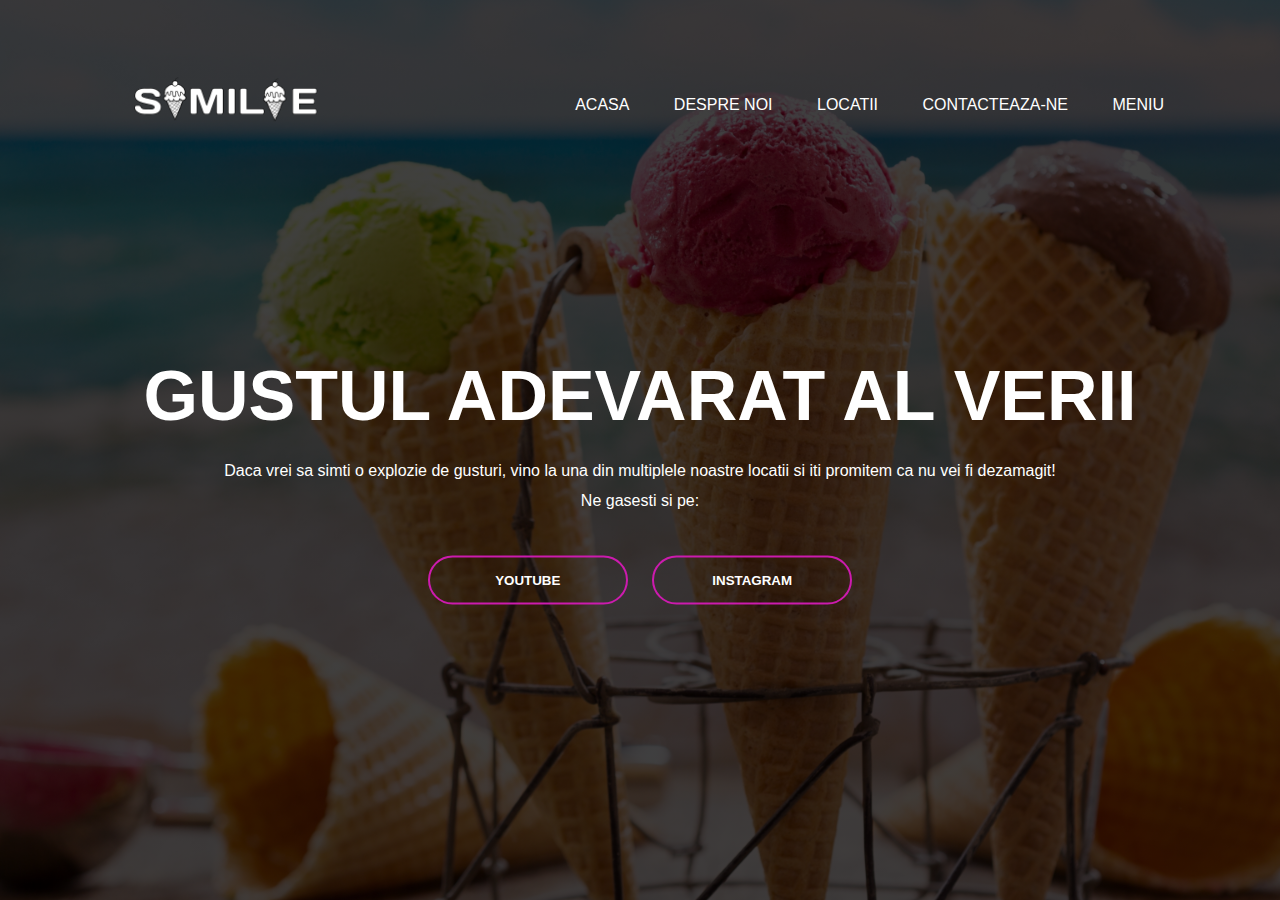
==== index.html @ 7b9e56b8 "Add files via upload" ====
<html>
   <head>
      <title>Similie</title>
       <link rel="stylesheet" href="style.css">
    </head>
<body>
    
<style>

    
</style>
    
    
</body>
    <div class="banner"> 
        <div class="navbar">
          <img src="logo.png" class="logo">
            <ul>
            <li><a href="index.html">Acasa</a> </li>
            <li><a href="desprenoi.html">Despre Noi</a> </li>
            <li><a href="#">Locatii</a> </li>
            <li><a href="#">Contacteaza-ne</a> </li>
            <li><a href="#">Meniu</a> </li>
            </ul>
        </div>
        
        <div class="content"> 
        <h1>GUSTUL ADEVARAT AL VERII</h1>
        <p>Daca vrei sa simti o explozie de gusturi, vino la una din multiplele noastre locatii si iti promitem ca nu vei fi dezamagit!<br>Ne gasesti si pe:</p>
            <div>
            <button type="button" onclick ="location.href='https://www.youtube.com/watch?v=x9VmdskTp5c'" ><span></span>YOUTUBE</button>
            <button type="button" onclick ="location.href='https://www.instagram.com/comanradustefan/'"><span></span>INSTAGRAM</button>
            </div>
    </div>
        
    
    </div>
    
    
    
    
</html>
---- style.css ----
*{
    margin: 0;
    padding: 0;
    font-family: sans-serif;
    
    
}
.banner{
    
    width: 100%;
    height: 100vh;
    background-image: linear-gradient(rgba(0,0,0,0.75), rgba(0,0,0,0.75)),url(background.jpg);
    background-size : cover;
    background-position: center;
}

.navbar{
    width: 85%;
    margin: auto;
    padding: 35px 0 ;
    display: flex;
    align-items: center;
    justify-content: space-between;
}

.logo{
    width: 250px;
    cursor: pointer;
}

.navbar ul li{
    list-style: none;
    display: inline-block;
    margin: 0 20px;
    position: relative;
}

.navbar ul li a{
    text-decoration: none;
    color: #fff;
    text-transform: uppercase;
}

.navbar ul li::after{
    content: '';
    height: 3px;
    width: 0px;
    background: #cc1bae;
    position: absolute;
    left: 0;
    bottom: -10px;
    transition: 0.5s;
}
.navbar ul li:hover::after{
    width: 100%;
}

.content{
    width: 100%;
    position: absolute;
    top: 50%;
    transform: translateY(-50%);
    text-align: center;
    color: #fff;
}

.content h1{
    font-size: 70px;
    margin-top: 80px;
}

.content p{
    margin: 20px auto;
    font-weight: 100;
    line-height: 30px;
}

button{
    width: 200px;
    padding: 15px 0;
    text-align: center;
    margin: 20px 10px;
    border-radius: 25px;
    font-weight: bold;
    border: 2px solid #cc1bae;
    background: transparent;
    color: #fff;
    cursor: pointer;
    position: relative;
    overflow: hidden;

    
}

span{
    background: #cc1bae;
    height: 100%;
    width: 0;
    border-radius: 25px;
    position: absolute;
    left: 0;
    bottom: 0;
    z-index: -1;
    transition: 0.5s;
}

button:hover span{
    width: 100%;
}

button:hover{
    border: none;
}

.imagine{
    display: block;
    margin:auto;
}

.text h2{
    font-size: 25px;
    margin-top:400px;
    margin: 100px auto;
    color: #fff;
    padding:70px;
    font-weight: 100;
    line-height: 30px;
    text-align: center;
}
body{
    background-color:#000000;
}
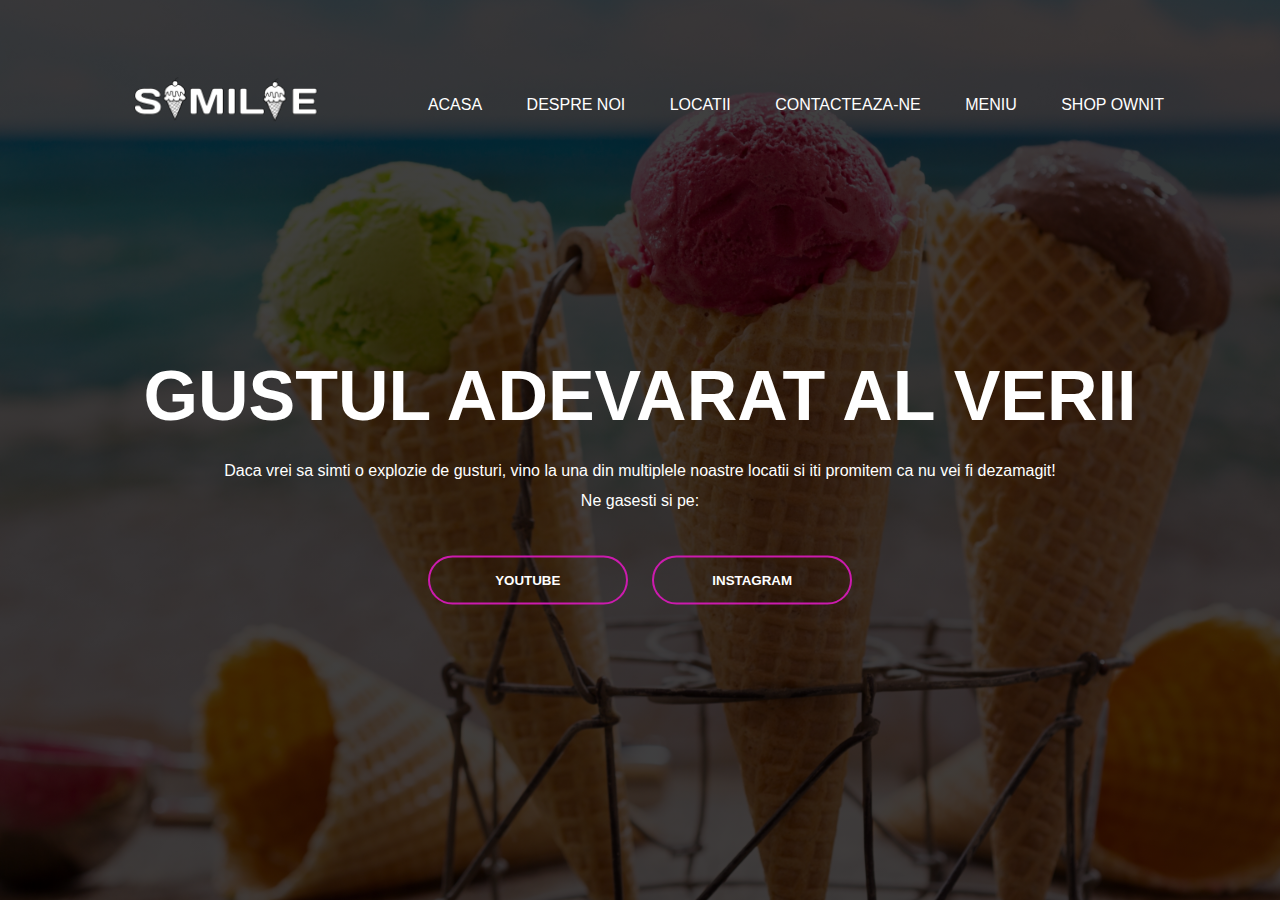
==== commit b604e911: "Update index.html" ====
--- a/index.html
+++ b/index.html
@@ -21,6 +21,7 @@
             <li><a href="#">Locatii</a> </li>
             <li><a href="#">Contacteaza-ne</a> </li>
             <li><a href="#">Meniu</a> </li>
+            <li><a href="https://clenci21.github.io/raducomann/">Shop Ownit</a> </li>
             </ul>
         </div>
         
@@ -39,4 +40,4 @@
     
     
     
-</html>+</html>
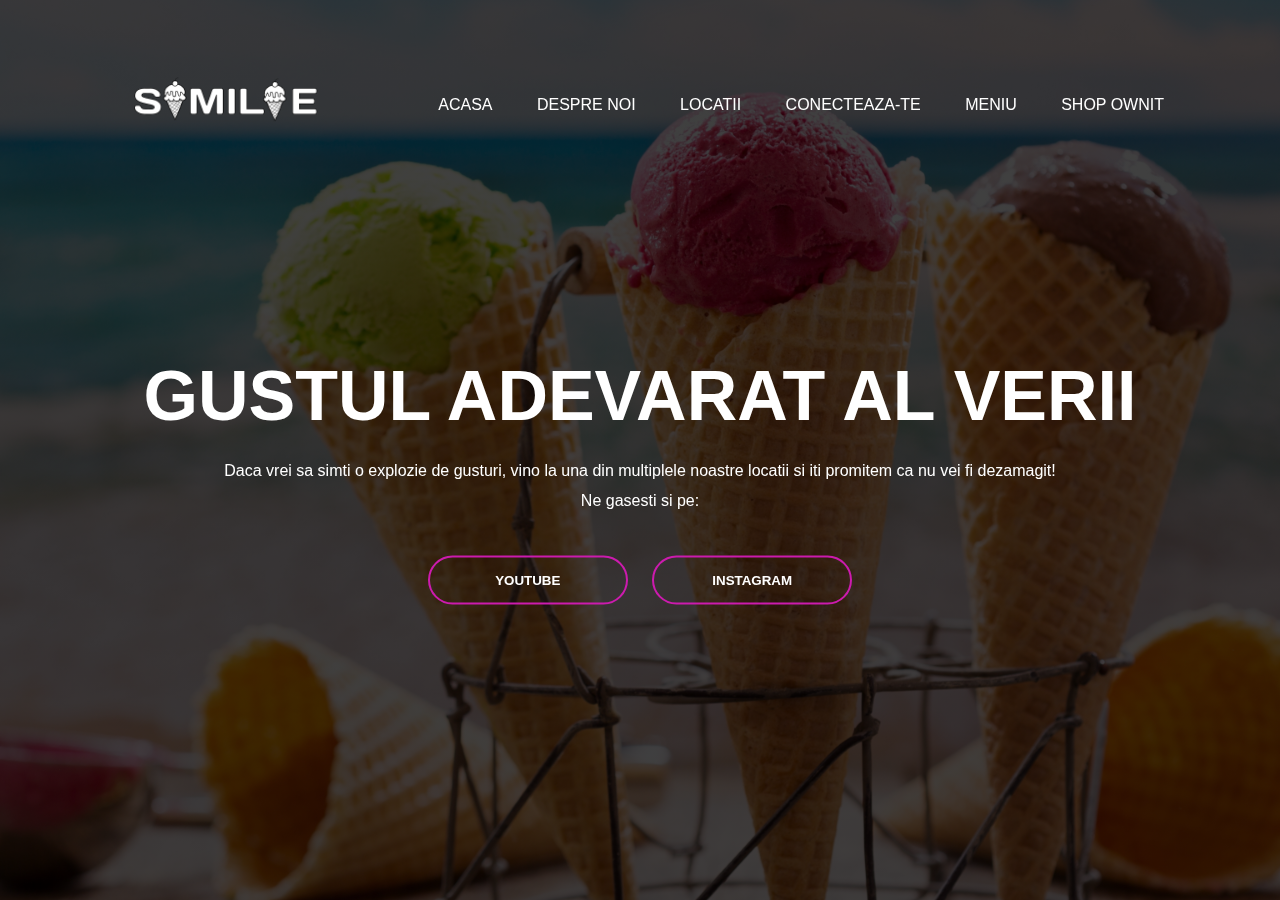
==== commit 8c5df3a6: "Add files via upload" ====
--- a/index.html
+++ b/index.html
@@ -12,25 +12,27 @@
     
     
 </body>
+    <div class="container"></div>
     <div class="banner"> 
         <div class="navbar">
           <img src="logo.png" class="logo">
             <ul>
             <li><a href="index.html">Acasa</a> </li>
             <li><a href="desprenoi.html">Despre Noi</a> </li>
-            <li><a href="#">Locatii</a> </li>
-            <li><a href="#">Contacteaza-ne</a> </li>
-            <li><a href="#">Meniu</a> </li>
-            <li><a href="https://clenci21.github.io/raducomann/">Shop Ownit</a> </li>
+            <li><a href="locatii.html">Locatii</a> </li>
+            <li><a href="login.html">Conecteaza-te</a> </li>
+            <li><a href="tabel.html">Meniu</a> </li>
+            <li><a href="https://ownitbrand.github.io/Own-It/">Shop Ownit</a> </li>
             </ul>
         </div>
         
         <div class="content"> 
         <h1>GUSTUL ADEVARAT AL VERII</h1>
         <p>Daca vrei sa simti o explozie de gusturi, vino la una din multiplele noastre locatii si iti promitem ca nu vei fi dezamagit!<br>Ne gasesti si pe:</p>
+        
             <div>
             <button type="button" onclick ="location.href='https://www.youtube.com/watch?v=x9VmdskTp5c'" ><span></span>YOUTUBE</button>
-            <button type="button" onclick ="location.href='https://www.instagram.com/comanradustefan/'"><span></span>INSTAGRAM</button>
+            <button type="button" onclick ="location.href='https://www.instagram.com/claudiu30_/'"><span></span>INSTAGRAM</button>
             </div>
     </div>
         
--- a/style.css
+++ b/style.css
@@ -6,7 +6,9 @@
     
 }
 .banner{
-    
+    top:0%;
+    left:0%;
+    position: absolute;
     width: 100%;
     height: 100vh;
     background-image: linear-gradient(rgba(0,0,0,0.75), rgba(0,0,0,0.75)),url(background.jpg);
@@ -120,25 +122,134 @@
 .text h2{
     font-size: 25px;
     margin-top:400px;
-    margin: 100px auto;
+    margin: 35px auto;
     color: #fff;
     padding:70px;
     font-weight: 100;
     line-height: 30px;
     text-align: center;
 }
-body{
-    background-color:#000000;
-}
-
-
-
-
-
-
-
-
-
-
-
-
+
+
+.container {
+  /* Dimensiuni de baza si pozitie */
+  position: fixed;
+  bottom: 0;
+  left: 0;
+  width: 100%;
+  height: 100vh; 
+    
+  
+
+  /* Culori si gradient */
+  background: #121212; /* Fallback in caz ca browserul nu permite bannerul */
+  background: linear-gradient(
+    135deg,
+    #121212 25%,
+    #1a1a1a 25%,
+    #1a1a1a 50%,
+    #121212 50%,
+    #121212 75%,
+    #1a1a1a 75%,
+    #1a1a1a
+  );
+  background-size: 40px 40px;
+
+  /* animatie */
+  animation: move 4s linear infinite;
+}
+
+@keyframes move {
+  0% {
+    background-position: 0 0;
+  }
+  100% {
+    background-position: 40px 40px;
+  }
+}
+
+
+
+
+
+.ice-cream-table {
+    width: 50%;
+    margin: 20px auto 60px; 
+    background-color: pink;
+    
+}
+
+.ice-cream-table table {
+    width: 100%;
+    border-collapse: collapse;
+}
+
+.ice-cream-table th,
+.ice-cream-table td {
+    padding: 10px;
+    text-align: center;
+    border: 1px solid #ccc;
+}
+
+.ice-cream-table th {
+    background-color: #f2f2f2;
+}
+
+.footer-text {
+    color: #fff;
+    position: fixed;
+    bottom: 10px;
+    left: 20px;
+    font-size: 18px;
+    z-index: 2;
+}
+.footer-text2 {
+    color: #fff;
+    position: fixed;
+    bottom: 10px;
+    right: 20px;
+    font-size: 18px;
+    z-index: 2;
+}
+
+
+
+
+.container2 {
+    display: flex;
+    flex-direction: column; /* Așezăm elementele unul sub celălalt */
+    align-items: center; /* Aliniem elementele pe axa orizontală */
+}
+
+.location {
+    width: calc(100% - 200px);
+    margin: 20px;
+    border: 1px solid #ccc;
+    border-radius: 5px;
+    overflow: hidden;
+    display: flex; /* Adăugăm un display flex pentru a alinia conținutul pe direcția verticală */
+    flex-direction: column; /* Aliniem conținutul pe direcția verticală */
+}
+
+.description {
+    margin-top: 200px;
+    color: white;
+    padding: 50px;
+    z-index: 2;
+    font-size: 40px;
+}
+
+.description h2 {
+    margin-top: 0;
+}
+
+.image {
+    padding: 15px;
+    align-self: center;
+    z-index: 4;
+}
+
+.image img {
+    max-width: 100%;
+    height: auto;
+}
